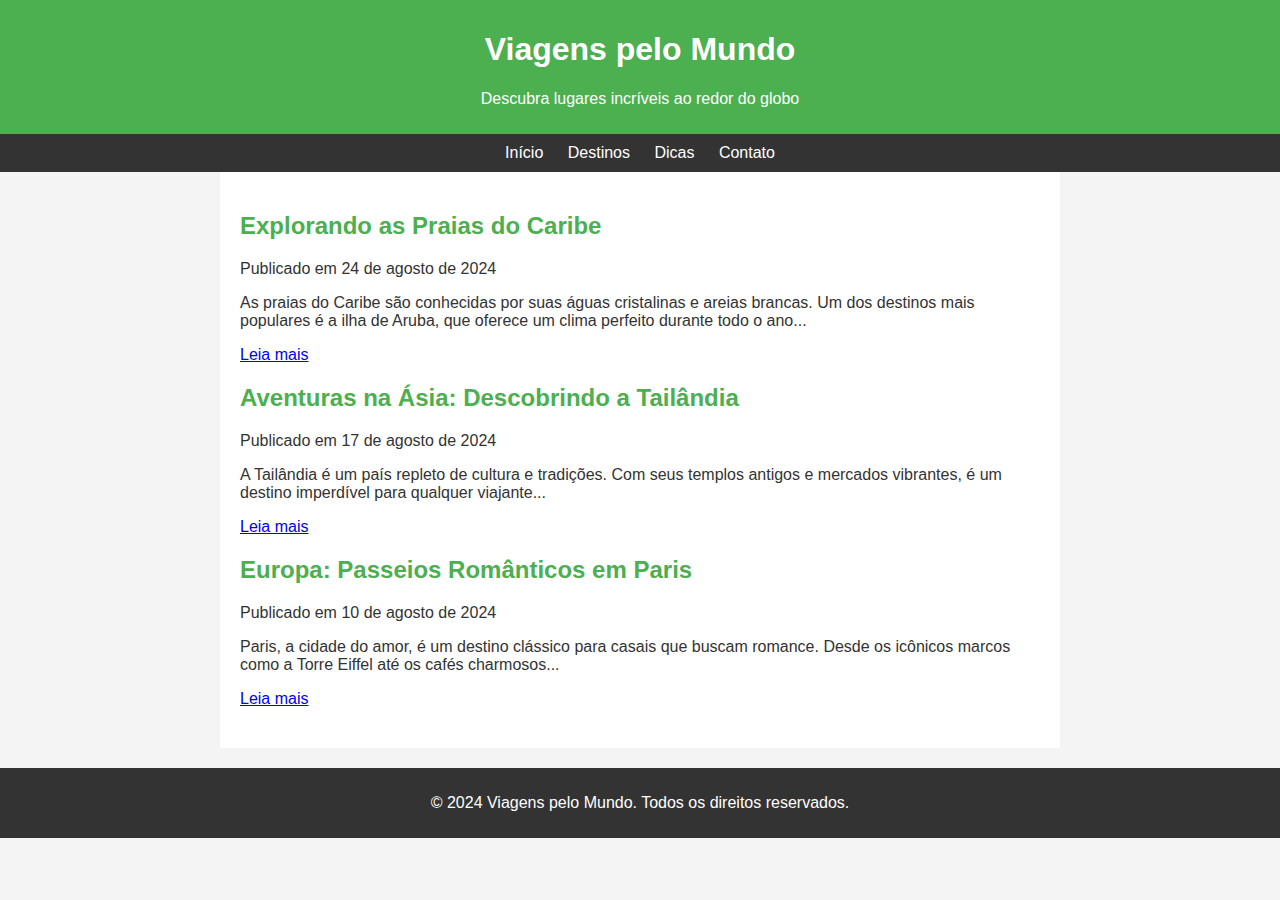
==== index.html @ 12f025c8 "first commit" ====
<!DOCTYPE html>
<html lang="pt-BR">
<head>
    <meta charset="UTF-8">
    <meta name="viewport" content="width=device-width, initial-scale=1.0">
    <meta name="description" content="Um blog dedicado a compartilhar experiências de viagens pelo mundo.">
    <meta name="keywords" content="viagens, blog de viagens, destinos turísticos, dicas de viagem">
    <title>Viagens pelo Mundo</title>
    <style>
        body {
            font-family: Arial, sans-serif;
            margin: 0;
            padding: 0;
            background-color: #f4f4f4;
            color: #333;
        }
        header {
            background-color: #4CAF50;
            color: white;
            padding: 10px 0;
            text-align: center;
        }
        nav {
            background-color: #333;
            color: white;
            padding: 10px;
            text-align: center;
        }
        nav a {
            color: white;
            margin: 0 10px;
            text-decoration: none;
        }
        main {
            padding: 20px;
            max-width: 800px;
            margin: auto;
            background-color: white;
        }
        article {
            margin-bottom: 20px;
        }
        h2 {
            color: #4CAF50;
        }
        footer {
            background-color: #333;
            color: white;
            text-align: center;
            padding: 10px 0;
            margin-top: 20px;
        }
    </style>
</head>
<body>

    <header>
        <h1>Viagens pelo Mundo</h1>
        <p>Descubra lugares incríveis ao redor do globo</p>
    </header>

    <nav>
        <a href="index.html">Início</a>
        <a href="destinos.html">Destinos</a>
        <a href="dicas.html">Dicas</a>
        <a href="contato.html">Contato</a>
    </nav>

    <main>
        <article>
            <h2>Explorando as Praias do Caribe</h2>
            <p>Publicado em 24 de agosto de 2024</p>
            <p>As praias do Caribe são conhecidas por suas águas cristalinas e areias brancas. Um dos destinos mais populares é a ilha de Aruba, que oferece um clima perfeito durante todo o ano...</p>
            <a href="caribe.html">Leia mais</a>
        </article>

        <article>
            <h2>Aventuras na Ásia: Descobrindo a Tailândia</h2>
            <p>Publicado em 17 de agosto de 2024</p>
            <p>A Tailândia é um país repleto de cultura e tradições. Com seus templos antigos e mercados vibrantes, é um destino imperdível para qualquer viajante...</p>
            <a href="tailandia.html">Leia mais</a>
        </article>

        <article>
            <h2>Europa: Passeios Românticos em Paris</h2>
            <p>Publicado em 10 de agosto de 2024</p>
            <p>Paris, a cidade do amor, é um destino clássico para casais que buscam romance. Desde os icônicos marcos como a Torre Eiffel até os cafés charmosos...</p>
            <a href="paris.html">Leia mais</a>
        </article>
    </main>

    <footer>
        <p>&copy; 2024 Viagens pelo Mundo. Todos os direitos reservados.</p>
    </footer>

</body>
</html>
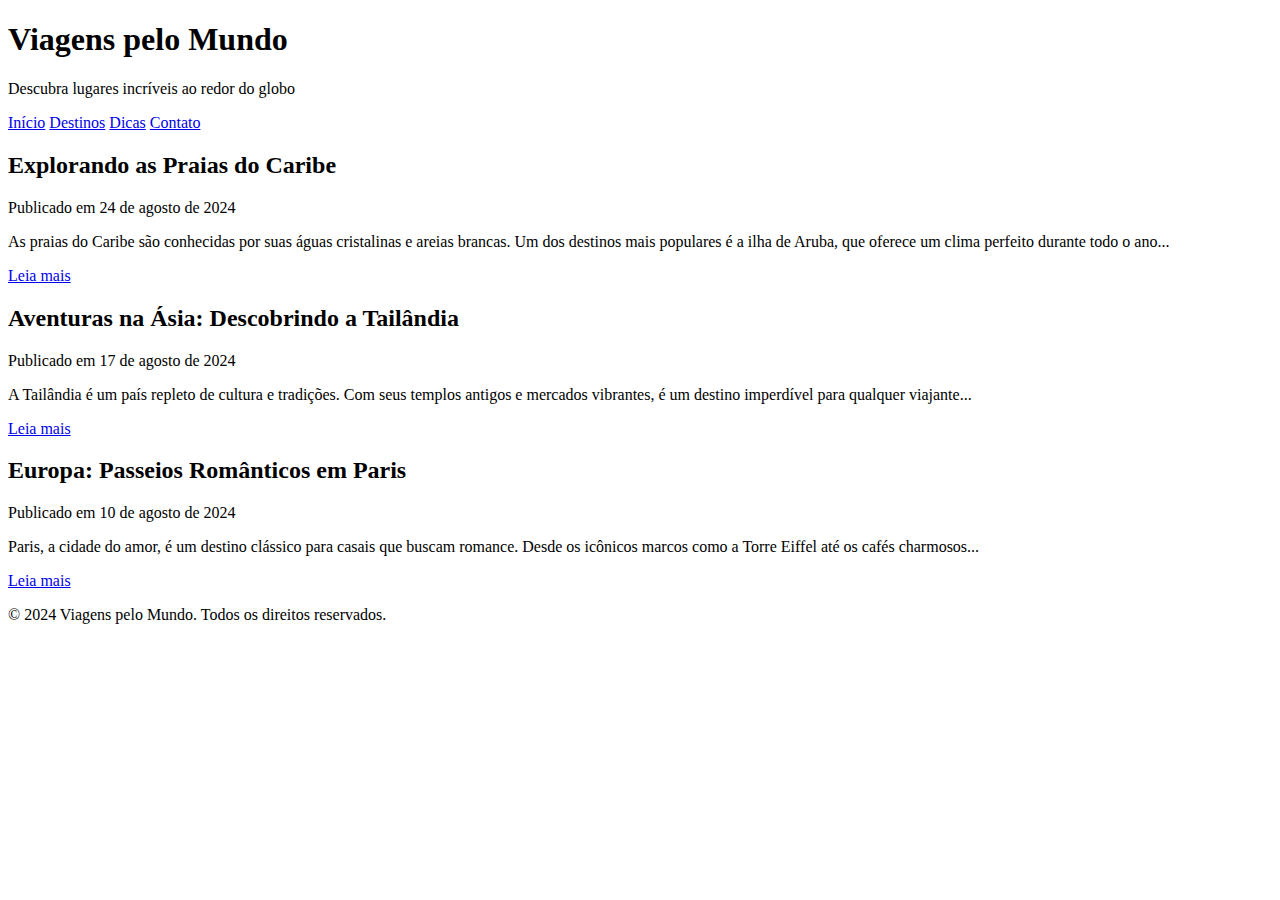
==== commit 7d3c0835: "adicionando novas páginas" ====
--- a/index.html
+++ b/index.html
@@ -6,51 +6,7 @@
     <meta name="description" content="Um blog dedicado a compartilhar experiências de viagens pelo mundo.">
     <meta name="keywords" content="viagens, blog de viagens, destinos turísticos, dicas de viagem">
     <title>Viagens pelo Mundo</title>
-    <style>
-        body {
-            font-family: Arial, sans-serif;
-            margin: 0;
-            padding: 0;
-            background-color: #f4f4f4;
-            color: #333;
-        }
-        header {
-            background-color: #4CAF50;
-            color: white;
-            padding: 10px 0;
-            text-align: center;
-        }
-        nav {
-            background-color: #333;
-            color: white;
-            padding: 10px;
-            text-align: center;
-        }
-        nav a {
-            color: white;
-            margin: 0 10px;
-            text-decoration: none;
-        }
-        main {
-            padding: 20px;
-            max-width: 800px;
-            margin: auto;
-            background-color: white;
-        }
-        article {
-            margin-bottom: 20px;
-        }
-        h2 {
-            color: #4CAF50;
-        }
-        footer {
-            background-color: #333;
-            color: white;
-            text-align: center;
-            padding: 10px 0;
-            margin-top: 20px;
-        }
-    </style>
+    <link rel="stylesheet" href="style.css">
 </head>
 <body>
 
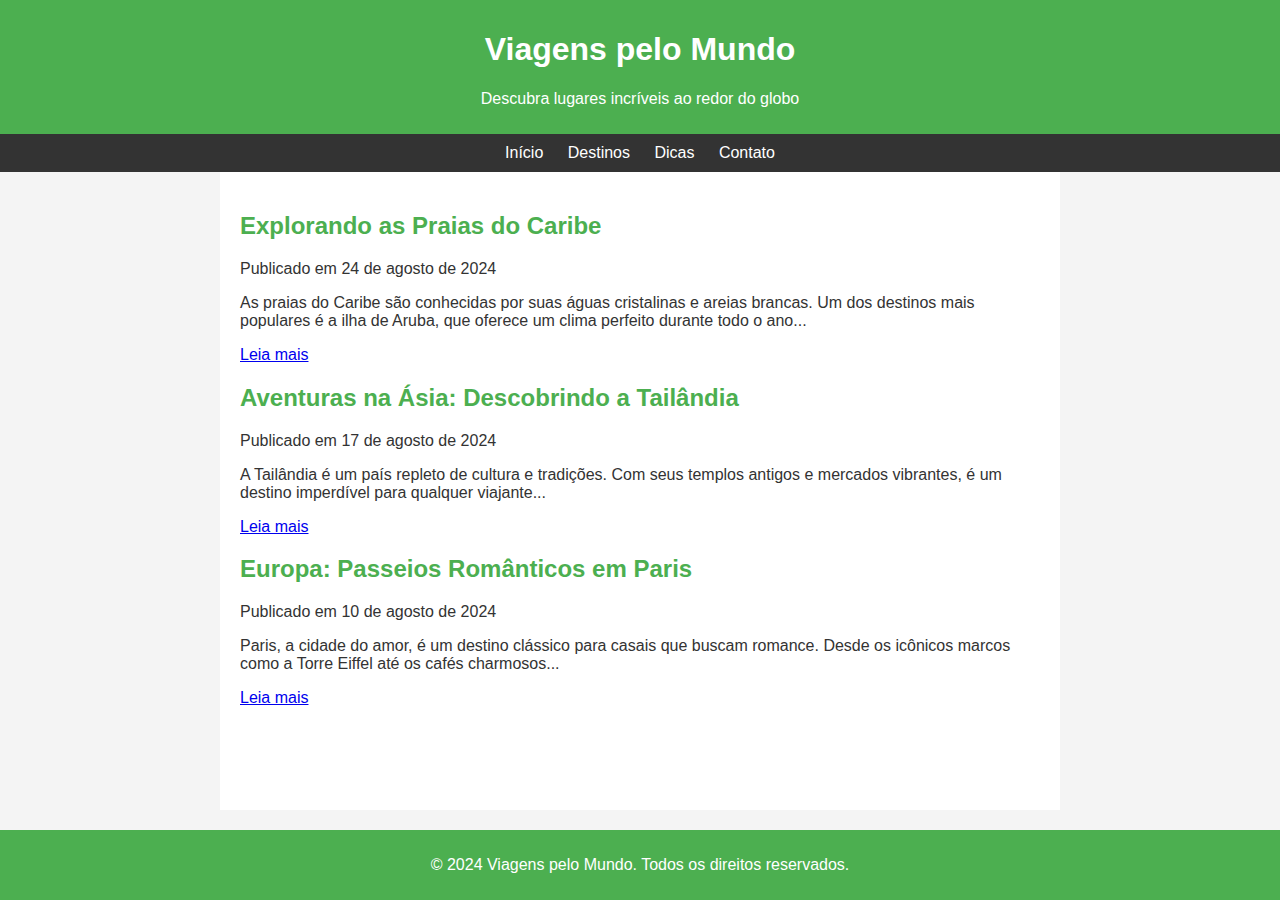
==== commit b949ad7d: "mudando css" ====
--- a/index.html
+++ b/index.html
@@ -6,7 +6,7 @@
     <meta name="description" content="Um blog dedicado a compartilhar experiências de viagens pelo mundo.">
     <meta name="keywords" content="viagens, blog de viagens, destinos turísticos, dicas de viagem">
     <title>Viagens pelo Mundo</title>
-    <link rel="stylesheet" href="style.css">
+    <link rel="stylesheet" href="./css/style.css">
 </head>
 <body>
 
--- a/css/style.css
+++ b/css/style.css
@@ -0,0 +1,38 @@
+html, body {
+    height: 100%;
+    margin: 0;
+    font-family: Arial, sans-serif;
+    background-color: #f4f4f4;
+    color: #333;
+}
+body {
+    display: flex;
+    flex-direction: column;
+}
+header, nav, footer {
+    background-color: #4CAF50;
+    color: white;
+    text-align: center;
+    padding: 10px 0;
+}
+nav {
+    background-color: #333;
+}
+nav a {
+    color: white;
+    margin: 0 10px;
+    text-decoration: none;
+}
+main {
+    padding: 20px;
+    max-width: 800px;
+    margin: auto;
+    background-color: white;
+    flex: 1;
+}
+h2 {
+    color: #4CAF50;
+}
+footer {
+    margin-top: 20px;
+}